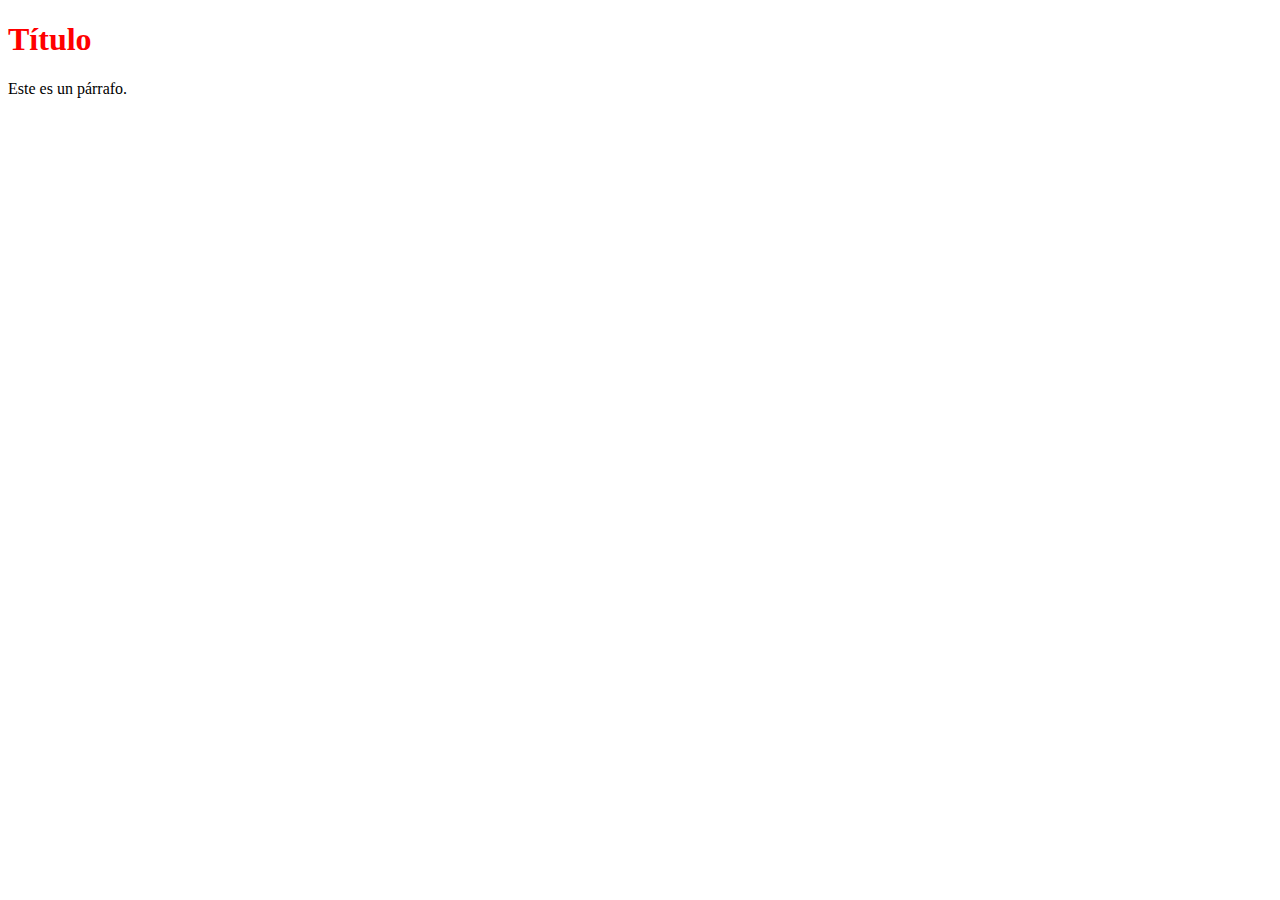
==== pages/index3.html @ 48434386 "feat: :sparkles:termimosss" ====
<!DOCTYPE html>
<html lang="en">
<head>
    <meta charset="UTF-8">
    <meta name="viewport" content="width=device-width, initial-scale=1.0">
    <link rel="stylesheet" href="../css/style3.css">
    <title>Document</title>
</head>
<body>
    <div id="main" class="content">
        <h1>Título</h1>
        <p>Este es un párrafo.</p>
        </div>
        
</body>
</html>
---- css/style3.css ----
h1 {
    color: blue;
}


.content h1 {
    color: green;
}

#main h1 {
    color: red;
}
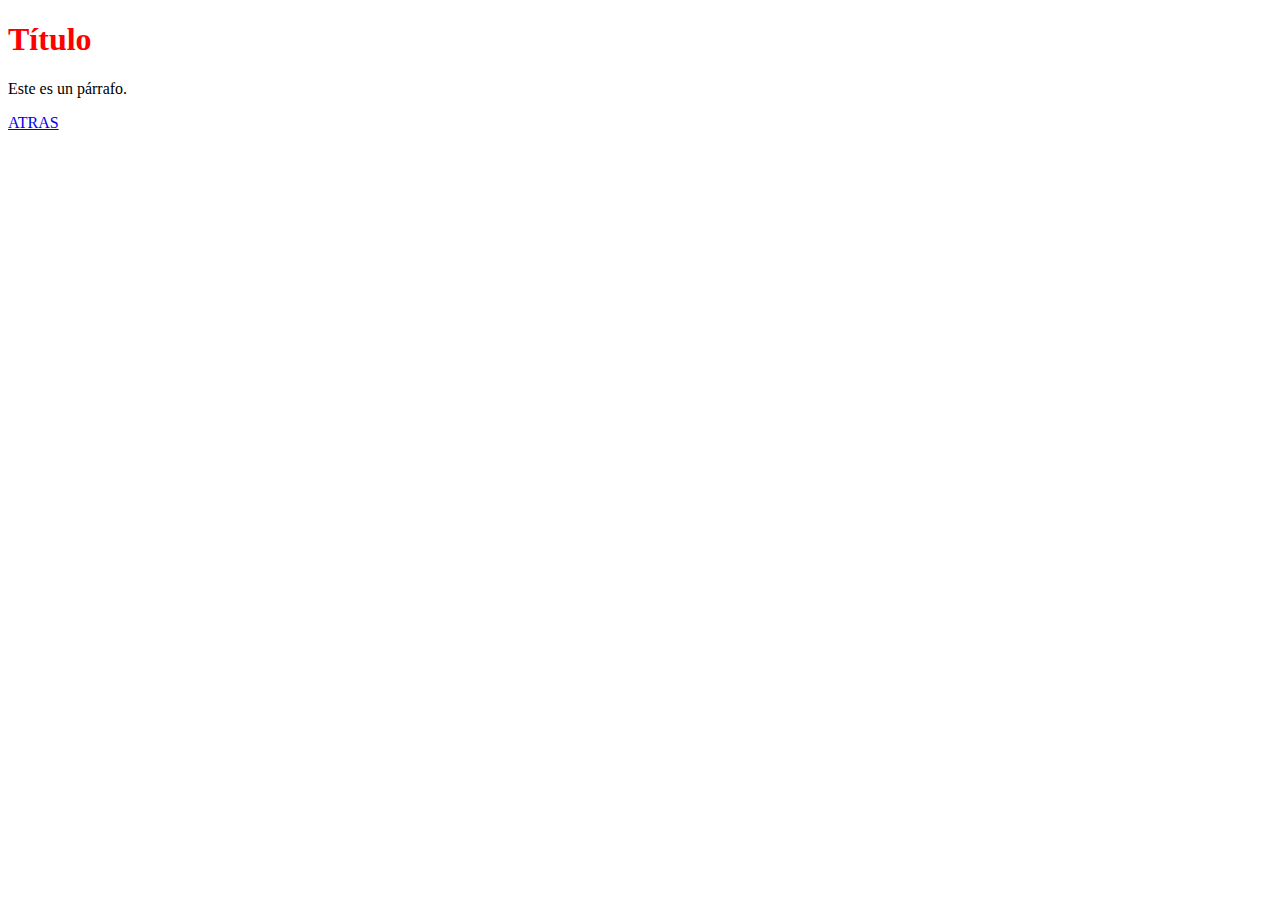
==== commit 639dc4df: "feat: :sparkles:terminamos" ====
--- a/pages/index3.html
+++ b/pages/index3.html
@@ -10,7 +10,7 @@
     <div id="main" class="content">
         <h1>Título</h1>
         <p>Este es un párrafo.</p>
-        </div>
-        
+    </div>
+    <a href="../index.html" >ATRAS</a>
 </body>
 </html>